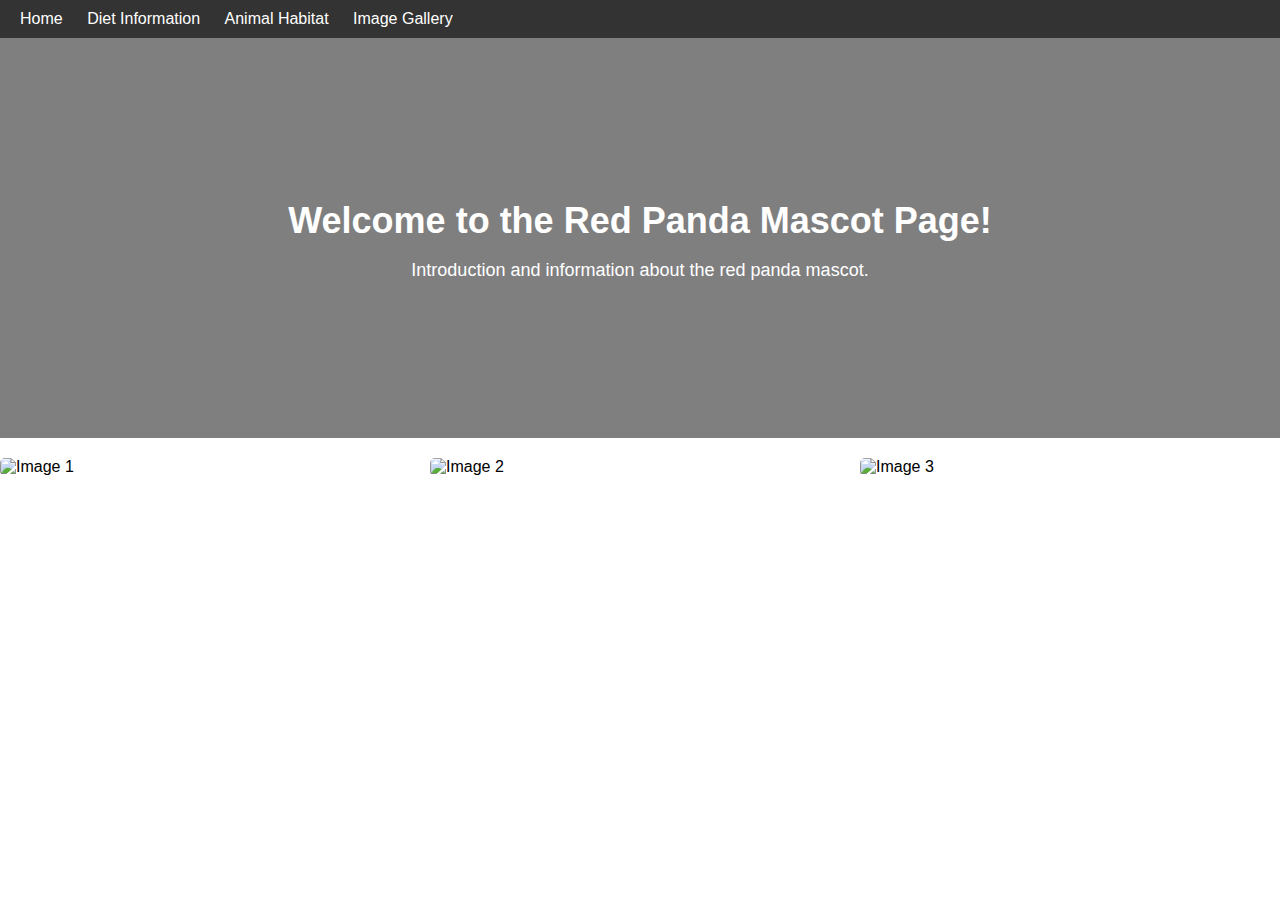
==== index.html @ f1e24856 "changes" ====
<!DOCTYPE html>
<html>
<head>
  <title>Red Panda Mascot</title>
  <link rel="stylesheet" href="styles.css">
</head>
<body>
  <!-- Navigation -->
  <nav>
    <ul>
      <li><a href="index.html">Home</a></li>
      <li><a href="diet.html">Diet Information</a></li>
      <li><a href="habitat.html">Animal Habitat</a></li>
      <li><a href="gallery.html">Image Gallery</a></li>

    </ul>
  </nav>
  
  <!-- Hero Section -->
  <section class="hero">
    <div class="hero-content">
      <h1>Welcome to the Red Panda Mascot Page!</h1>
      <p>Introduction and information about the red panda mascot.</p>
    </div>
  </section>
  
  <!-- Gallery -->
  <div class="gallery">
    <img src="https://images.fineartamerica.com/images-medium-large-5/red-panda-thomas-and-pat-leeson.jpg" alt="Image 1">
    <img src="https://1.bp.blogspot.com/-o_4dKpqjlB4/YEDKXxBiKsI/AAAAAAAATCI/VMKRjegpbgMY5VXcEFLgfBbacuVWqvobQCLcBGAsYHQ/s2048/RS35484_2018_10_19%2Bred%2Bpanda%2Bcubs-1.jpg" alt="Image 2">
    <img src="https://people.com/thmb/TINvRCUtYMP0nJMhzVX4bjecuUw=/1500x0/filters:no_upscale():max_bytes(150000):strip_icc():focal(719x479:721x481)/columbus-zoo-baby-boom-3-8539d7a53cad4c638ce27ca26b3fcda5.jpg" alt="Image 3">
  </div>
  
  <script src="gallery.js"></script>
</body>
</html>
---- styles.css ----
/* General Styles */
body {
    font-family: Arial, sans-serif;
    margin: 0;
    padding: 0;
  }
  
  /* Navigation Styles */
  nav {
    background-color: #333;
    color: #fff;
    padding: 10px;
  }
  
  nav ul {
    list-style-type: none;
    margin: 0;
    padding: 0;
  }
  
  nav ul li {
    display: inline;
  }
  
  nav ul li a {
    color: #fff;
    text-decoration: none;
    padding: 5px 10px;
  }
  
  /* Hero Styles */
  .hero {
    position: relative;
    background-image: url("https://www.pbs.org/wnet/nature/files/2023/02/pexels-flickr-145970-scaled-e1677618270354-1280x720.jpg");
    background-size: cover;
    background-position: center;
    height: 400px;
    display: flex;
    align-items: center;
    justify-content: center;
    color: #fff;
  }
  
  .hero:before {
    content: "";
    position: absolute;
    top: 0;
    left: 0;
    width: 100%;
    height: 100%;
    background-color: #000;
    opacity: 0.5;
  }
  
  .hero-content {
    position: relative;
    text-align: center;
    z-index: 1;
  }
  
  .hero-content h1 {
    font-size: 36px;
    margin-bottom: 10px;
  }
  
  .hero-content p {
    font-size: 18px;
    margin-bottom: 20px;
  }
  
  /* Gallery Styles */
  .gallery {
    display: grid;
    grid-template-columns: repeat(3, 1fr);
    grid-gap: 10px;
    margin-top: 20px;
  }
  
  .gallery img {
    width: 100%;
    height: auto;
    border-radius: 5px;
  }
  
  /* Page Content Styles */
  .page-content {
    max-width: 600px;
    margin: 20px auto;
    padding: 20px;
    background-color: #fff;
    border-radius: 5px;
    box-shadow: 0 2px 4px rgba(0, 0, 0, 0.1);
    text-align: center; /* Center the content */
  }
  
  .page-content h1 {
    font-size: 24px;
    margin-bottom: 10px;
    color: #333;
  }
  
  .page-content h2 {
    font-size: 18px;
    margin-bottom: 10px;
    color: #333;
  }
  
  .page-content p {
    margin-bottom: 10px;
    color: #555;
  }
  
  .page-content ul {
    list-style-type: disc;
    margin: 10px 0;
    padding-left: 20px;
    color: #555;
    text-align: left; /* Adjust alignment as needed */
  }
  
  .page-content li {
    margin-bottom: 5px;
    text-align: left; /* Adjust alignment as needed */
  }
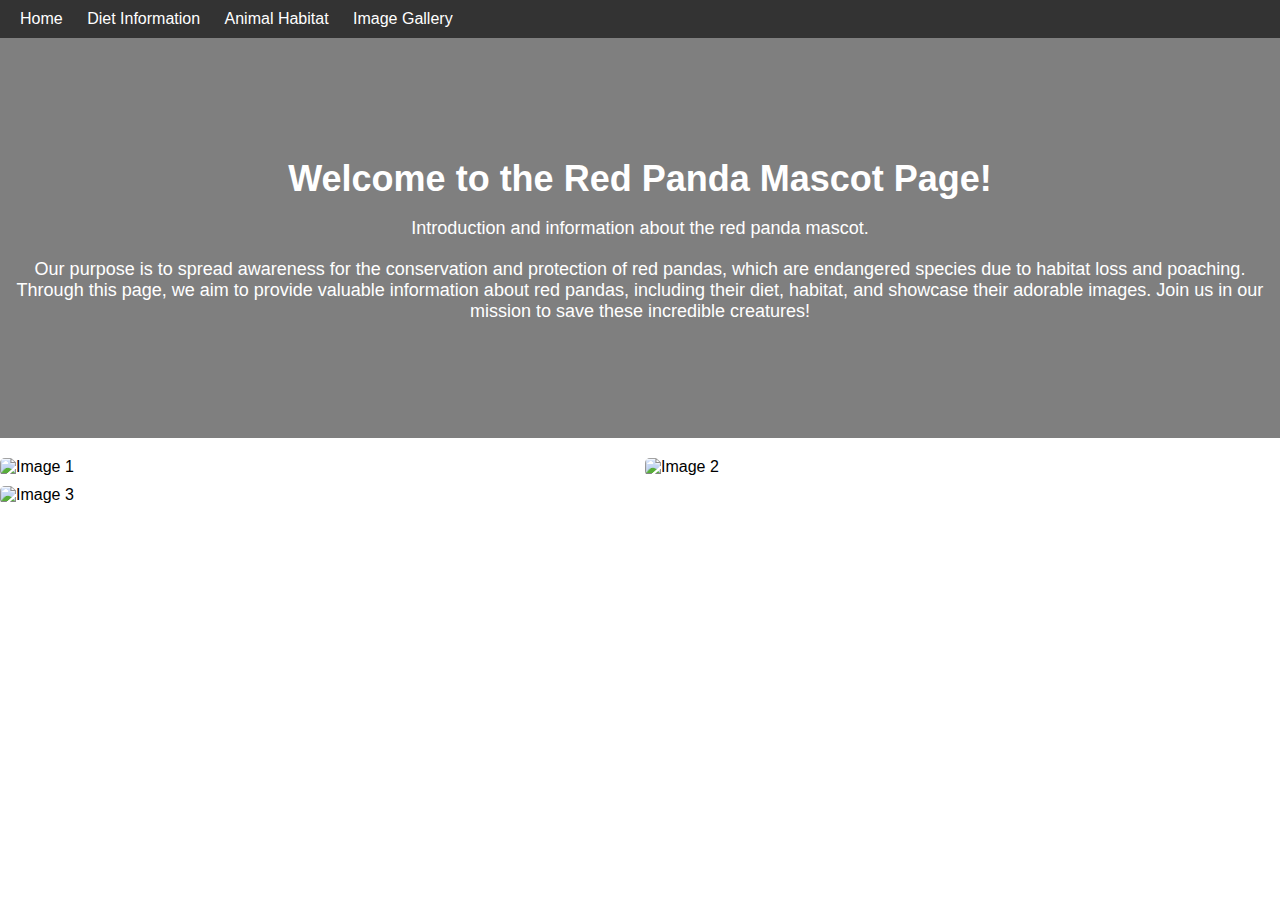
==== commit 89281450: "Update index.html" ====
--- a/index.html
+++ b/index.html
@@ -12,7 +12,6 @@
       <li><a href="diet.html">Diet Information</a></li>
       <li><a href="habitat.html">Animal Habitat</a></li>
       <li><a href="gallery.html">Image Gallery</a></li>
-
     </ul>
   </nav>
   
@@ -21,6 +20,7 @@
     <div class="hero-content">
       <h1>Welcome to the Red Panda Mascot Page!</h1>
       <p>Introduction and information about the red panda mascot.</p>
+      <p>Our purpose is to spread awareness for the conservation and protection of red pandas, which are endangered species due to habitat loss and poaching. Through this page, we aim to provide valuable information about red pandas, including their diet, habitat, and showcase their adorable images. Join us in our mission to save these incredible creatures!</p>
     </div>
   </section>
   
--- a/styles.css
+++ b/styles.css
@@ -71,7 +71,7 @@
   /* Gallery Styles */
   .gallery {
     display: grid;
-    grid-template-columns: repeat(3, 1fr);
+    grid-template-columns: repeat(2, 1fr);
     grid-gap: 10px;
     margin-top: 20px;
   }
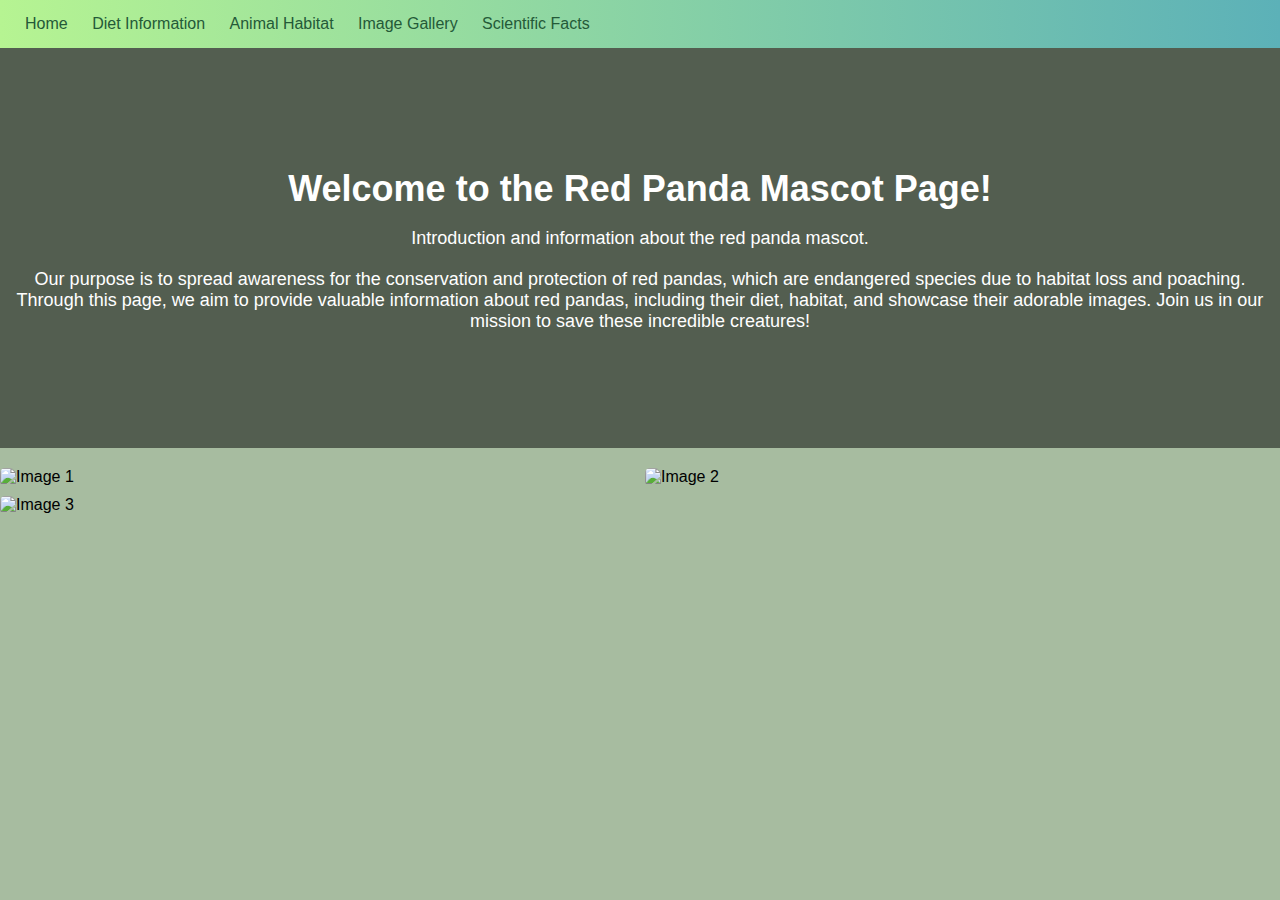
==== commit fa0cf359: "Add some scientific facts" ====
--- a/index.html
+++ b/index.html
@@ -12,6 +12,7 @@
       <li><a href="diet.html">Diet Information</a></li>
       <li><a href="habitat.html">Animal Habitat</a></li>
       <li><a href="gallery.html">Image Gallery</a></li>
+      <li><a href="scientific.html">Scientific Facts</a></li>
     </ul>
   </nav>
   
--- a/styles.css
+++ b/styles.css
@@ -3,13 +3,14 @@
     font-family: Arial, sans-serif;
     margin: 0;
     padding: 0;
+    background-color: rgba(79, 121, 66, .5);
   }
   
   /* Navigation Styles */
   nav {
-    background-color: #333;
-    color: #fff;
-    padding: 10px;
+    background: linear-gradient(to right, rgb(182, 244, 146), rgb(92, 177, 184));
+   color: black;
+    padding: 15px;
   }
   
   nav ul {
@@ -23,7 +24,7 @@
   }
   
   nav ul li a {
-    color: #fff;
+    color: #245a38;
     text-decoration: none;
     padding: 5px 10px;
   }
@@ -68,6 +69,11 @@
     margin-bottom: 20px;
   }
   
+  .hero-content p.centered {
+    text-align: center;
+    padding: 0 4%;
+  }
+  
   /* Gallery Styles */
   .gallery {
     display: grid;
@@ -87,7 +93,7 @@
     max-width: 600px;
     margin: 20px auto;
     padding: 20px;
-    background-color: #fff;
+    background-color: beige;
     border-radius: 5px;
     box-shadow: 0 2px 4px rgba(0, 0, 0, 0.1);
     text-align: center; /* Center the content */
@@ -96,30 +102,30 @@
   .page-content h1 {
     font-size: 24px;
     margin-bottom: 10px;
-    color: #333;
+    color: #252525;
   }
   
   .page-content h2 {
     font-size: 18px;
     margin-bottom: 10px;
-    color: #333;
+    color: #252525;
   }
   
   .page-content p {
     margin-bottom: 10px;
-    color: #555;
+    color: #454545;
   }
   
   .page-content ul {
     list-style-type: disc;
-    margin: 10px 0;
+    margin: 10px auto; /* Center the list */
     padding-left: 20px;
-    color: #555;
-    text-align: left; /* Adjust alignment as needed */
+    color: #454545;
+    text-align: center; /* Center the list items */
   }
   
   .page-content li {
     margin-bottom: 5px;
-    text-align: left; /* Adjust alignment as needed */
+    text-align: left;
   }
   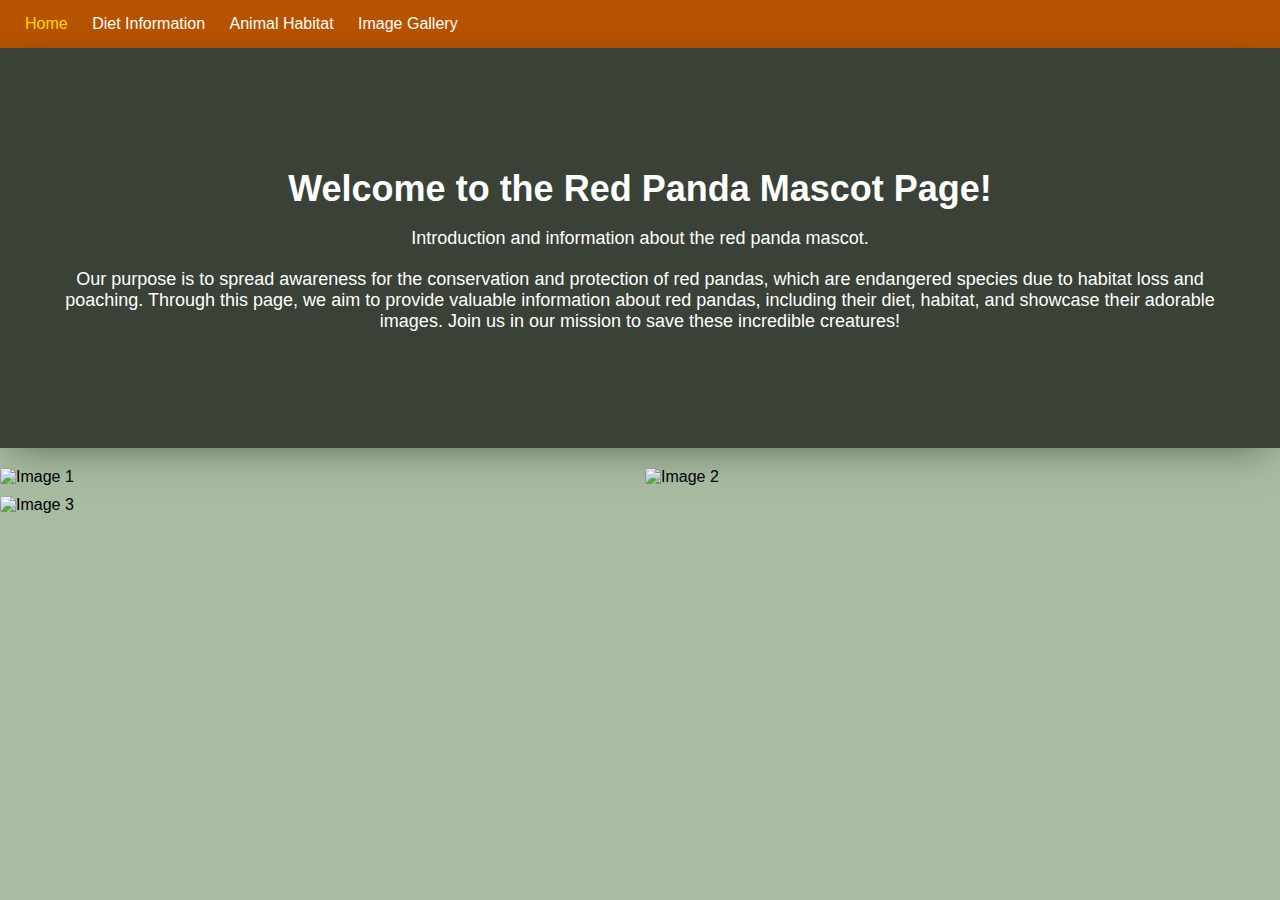
==== commit 1c2f8a03: "nav" ====
--- a/index.html
+++ b/index.html
@@ -8,20 +8,20 @@
   <!-- Navigation -->
   <nav>
     <ul>
-      <li><a href="index.html">Home</a></li>
+      <li><a class="active" href="index.html">Home</a></li>
       <li><a href="diet.html">Diet Information</a></li>
       <li><a href="habitat.html">Animal Habitat</a></li>
       <li><a href="gallery.html">Image Gallery</a></li>
-      <li><a href="scientific.html">Scientific Facts</a></li>
     </ul>
   </nav>
+  
   
   <!-- Hero Section -->
   <section class="hero">
     <div class="hero-content">
       <h1>Welcome to the Red Panda Mascot Page!</h1>
-      <p>Introduction and information about the red panda mascot.</p>
-      <p>Our purpose is to spread awareness for the conservation and protection of red pandas, which are endangered species due to habitat loss and poaching. Through this page, we aim to provide valuable information about red pandas, including their diet, habitat, and showcase their adorable images. Join us in our mission to save these incredible creatures!</p>
+      <p class="about">Introduction and information about the red panda mascot.</p>
+      <p class="about">Our purpose is to spread awareness for the conservation and protection of red pandas, which are endangered species due to habitat loss and poaching. Through this page, we aim to provide valuable information about red pandas, including their diet, habitat, and showcase their adorable images. Join us in our mission to save these incredible creatures!</p>
     </div>
   </section>
   
--- a/styles.css
+++ b/styles.css
@@ -7,27 +7,38 @@
   }
   
   /* Navigation Styles */
-  nav {
-    background: linear-gradient(to right, rgb(182, 244, 146), rgb(92, 177, 184));
-   color: black;
-    padding: 15px;
-  }
-  
-  nav ul {
-    list-style-type: none;
-    margin: 0;
-    padding: 0;
-  }
-  
-  nav ul li {
-    display: inline;
-  }
-  
-  nav ul li a {
-    color: #245a38;
-    text-decoration: none;
-    padding: 5px 10px;
-  }
+/* Navigation Styles */
+nav {
+  background: #B75301;
+  color: #245a38;
+  padding: 15px;
+}
+
+nav ul {
+  list-style-type: none;
+  margin: 0;
+  padding: 0;
+}
+
+nav ul li {
+  display: inline;
+}
+
+nav ul li a {
+  color: white;
+  text-decoration: none;
+  padding: 5px 10px;
+  transition: color 0.3s ease;
+}
+
+nav ul li a:hover {
+  color: #ffd700;
+}
+
+nav ul li a.active {
+  color: #ffd700;
+}
+
   
   /* Hero Styles */
   .hero {
@@ -50,7 +61,9 @@
     width: 100%;
     height: 100%;
     background-color: #000;
-    opacity: 0.5;
+    opacity: 0.65;
+    box-shadow: -1px 11px 38px -13px rgba(0,0,0,0.75);
+    
   }
   
   .hero-content {
@@ -86,16 +99,22 @@
     width: 100%;
     height: auto;
     border-radius: 5px;
+    box-shadow: -1px 11px 38px -13px rgba(0,0,0,0.4);
   }
   
   /* Page Content Styles */
+
+  .about {
+    padding-left: 5%;
+    padding-right: 5%;
+  }
   .page-content {
     max-width: 600px;
     margin: 20px auto;
     padding: 20px;
     background-color: beige;
     border-radius: 5px;
-    box-shadow: 0 2px 4px rgba(0, 0, 0, 0.1);
+    box-shadow: -1px 11px 38px -13px rgba(0,0,0,0.75);
     text-align: center; /* Center the content */
   }
   
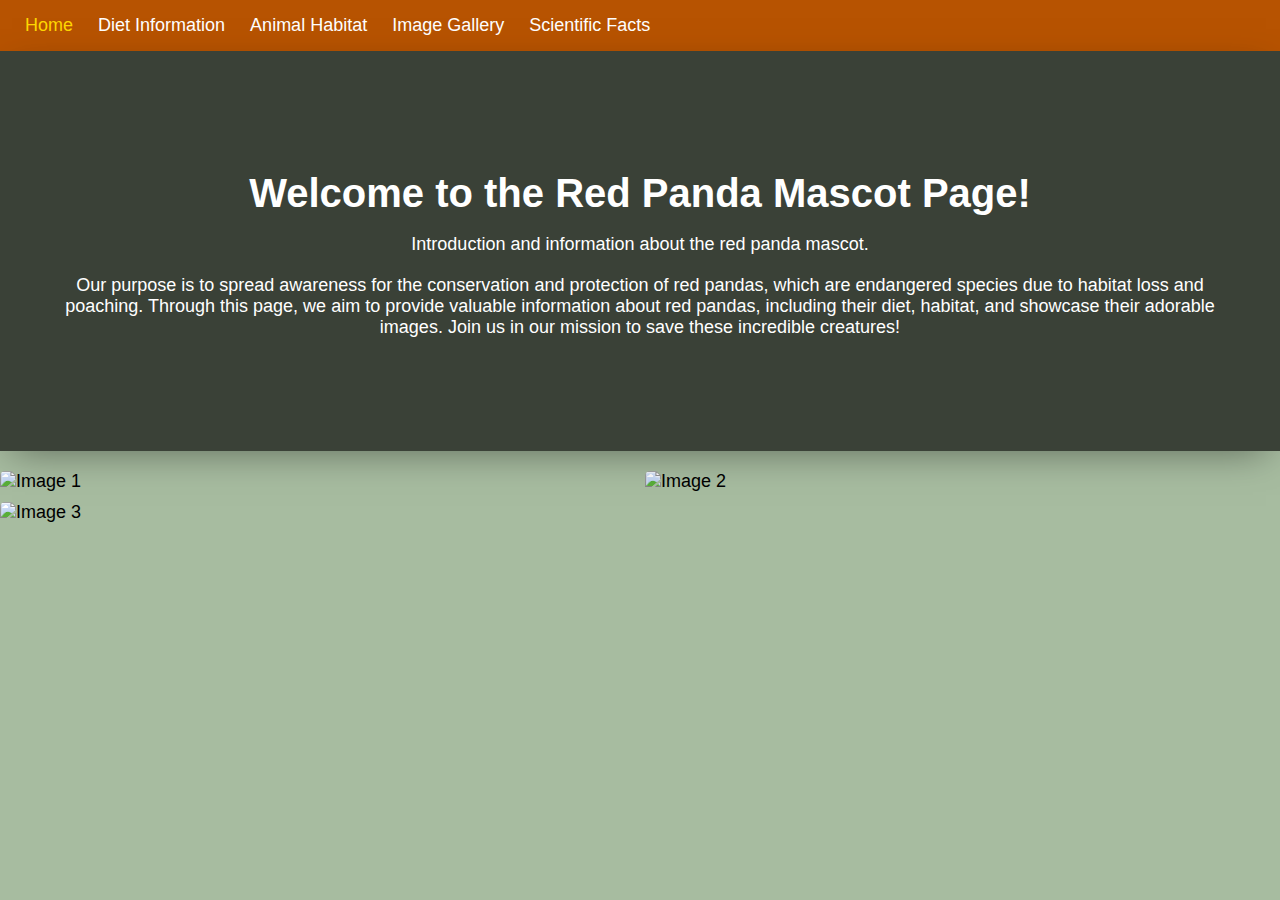
==== commit f01ab4ff: "Merge branch 'main' into scientific" ====
--- a/index.html
+++ b/index.html
@@ -12,6 +12,7 @@
       <li><a href="diet.html">Diet Information</a></li>
       <li><a href="habitat.html">Animal Habitat</a></li>
       <li><a href="gallery.html">Image Gallery</a></li>
+      <li><a href="scientific.html">Scientific Facts</a></li>
     </ul>
   </nav>
   
--- a/styles.css
+++ b/styles.css
@@ -4,9 +4,9 @@
     margin: 0;
     padding: 0;
     background-color: rgba(79, 121, 66, .5);
+    font-size: 18px;
   }
-  
-  /* Navigation Styles */
+
 /* Navigation Styles */
 nav {
   background: #B75301;
@@ -39,7 +39,21 @@
   color: #ffd700;
 }
 
-  
+  table {
+    width: 100%;
+  }
+  table td {
+    background: rgb(220, 220, 191);
+    margin: 0;
+    padding: 1em;
+    border-radius: 5px;
+    text-align: left;
+  }
+  table td.left {
+    width: 0;
+    font-weight: bold;
+  }
+
   /* Hero Styles */
   .hero {
     position: relative;
@@ -73,7 +87,7 @@
   }
   
   .hero-content h1 {
-    font-size: 36px;
+    font-size: 40px;
     margin-bottom: 10px;
   }
   
@@ -125,7 +139,7 @@
   }
   
   .page-content h2 {
-    font-size: 18px;
+    font-size: 20px;
     margin-bottom: 10px;
     color: #252525;
   }
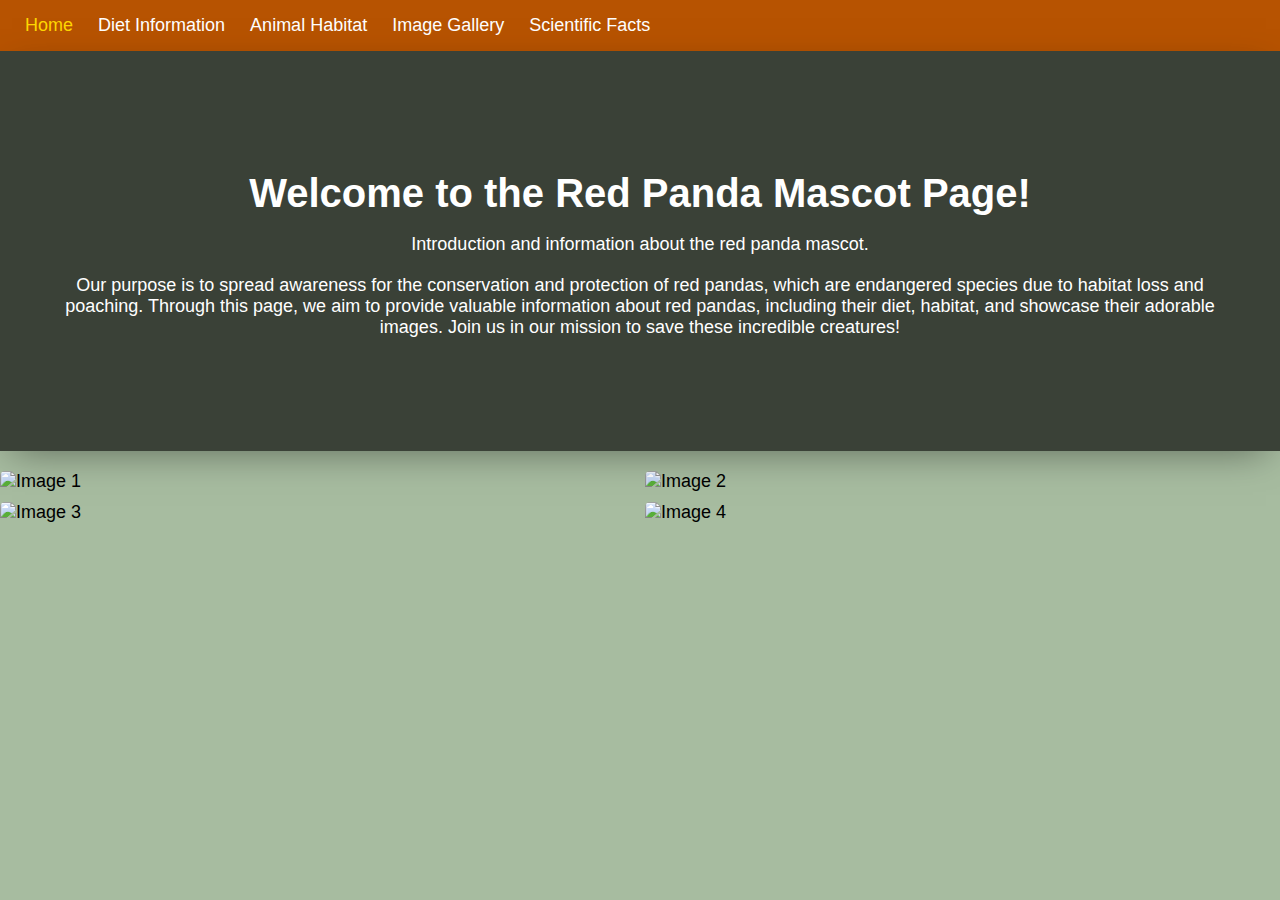
==== commit a50523e5: "Update index.html" ====
--- a/index.html
+++ b/index.html
@@ -31,6 +31,7 @@
     <img src="https://images.fineartamerica.com/images-medium-large-5/red-panda-thomas-and-pat-leeson.jpg" alt="Image 1">
     <img src="https://1.bp.blogspot.com/-o_4dKpqjlB4/YEDKXxBiKsI/AAAAAAAATCI/VMKRjegpbgMY5VXcEFLgfBbacuVWqvobQCLcBGAsYHQ/s2048/RS35484_2018_10_19%2Bred%2Bpanda%2Bcubs-1.jpg" alt="Image 2">
     <img src="https://people.com/thmb/TINvRCUtYMP0nJMhzVX4bjecuUw=/1500x0/filters:no_upscale():max_bytes(150000):strip_icc():focal(719x479:721x481)/columbus-zoo-baby-boom-3-8539d7a53cad4c638ce27ca26b3fcda5.jpg" alt="Image 3">
+    <img src="https://1.bp.blogspot.com/-Ggi_VzGzMq0/XtVqK4QUYrI/AAAAAAAASNU/VjYICNaBsb00vc6VrAyzAhwl39mApj0iACLcBGAsYHQ/s1600/RS35787_2018_11_25%2Bred%2Bpanda%2Bcubs-16.jpg" alt="Image 4">
   </div>
   
   <script src="gallery.js"></script>
